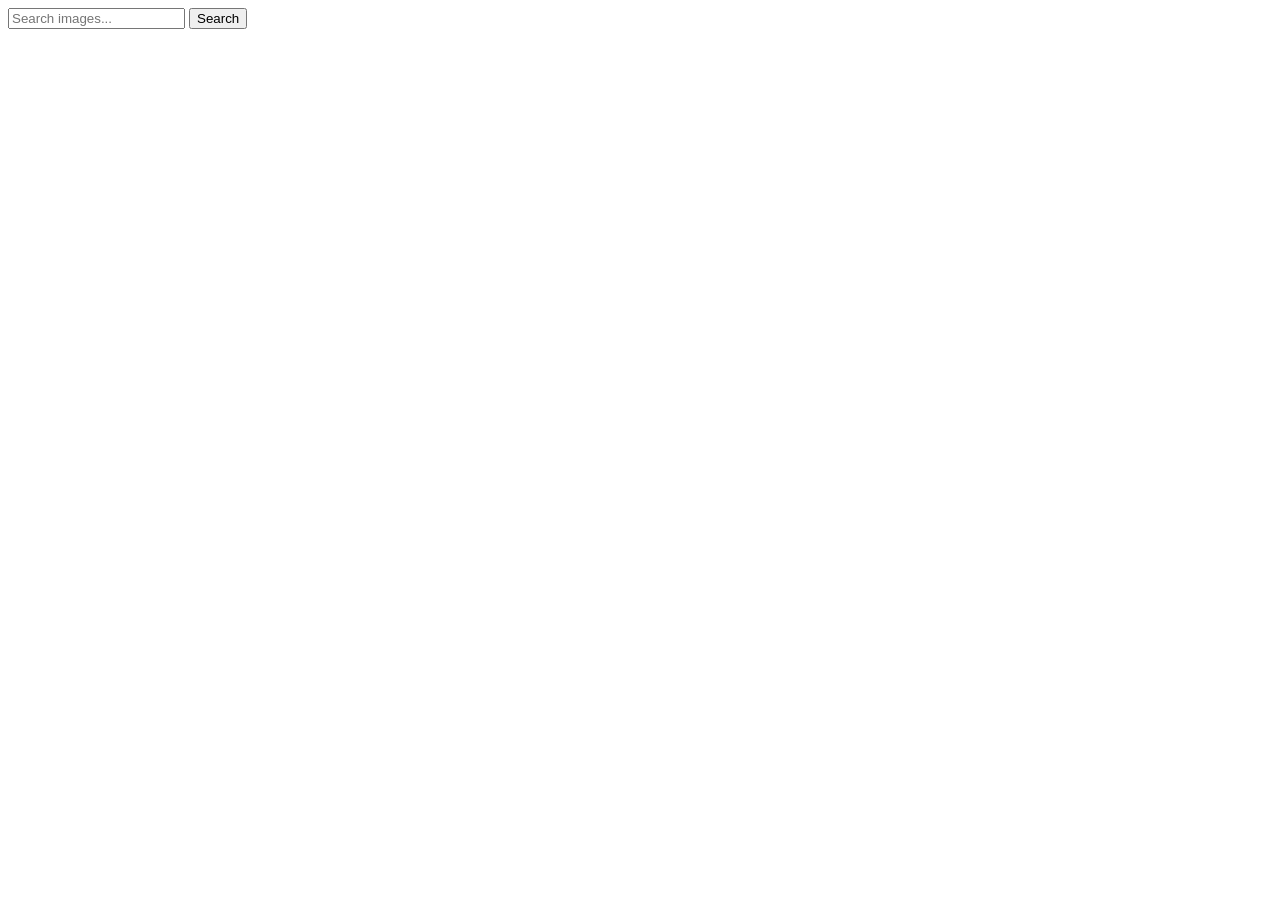
==== index.html @ 00451144 "Deploying to gh-pages from @ dianalevashova/goit-js-hw-12@9f9ffc4981c46c1a50b268318565ed52f749f6c7 🚀" ====
<!doctype html>
<html lang="en">
  <head>
    <meta charset="UTF-8" />
    <link rel="icon" type="image/svg+xml" href="/goit-js-hw-12/favicon.svg" />
    <meta name="viewport" content="width=device-width, initial-scale=1.0" />
    <title>Vanilla App Template</title>
    <script type="module" crossorigin src="/goit-js-hw-12/index.js"></script>
    <link rel="modulepreload" crossorigin href="/goit-js-hw-12/assets/vendor-CFFvTae-.js">
    <link rel="stylesheet" crossorigin href="/goit-js-hw-12/assets/vendor-CWKLx11g.css">
    <link rel="stylesheet" crossorigin href="/goit-js-hw-12/assets/index-Bmong5cp.css">
  </head>
  <body>
    <form class="form">
      <label>
        <input
          type="text"
          name="search-text"
          placeholder="Search images..."
          required
        />
      </label>
      <button type="submit">Search</button>
    </form>
    <ul class="gallery"></ul>
    <span class="loader is-hidden"></span>
  </body>
</html>
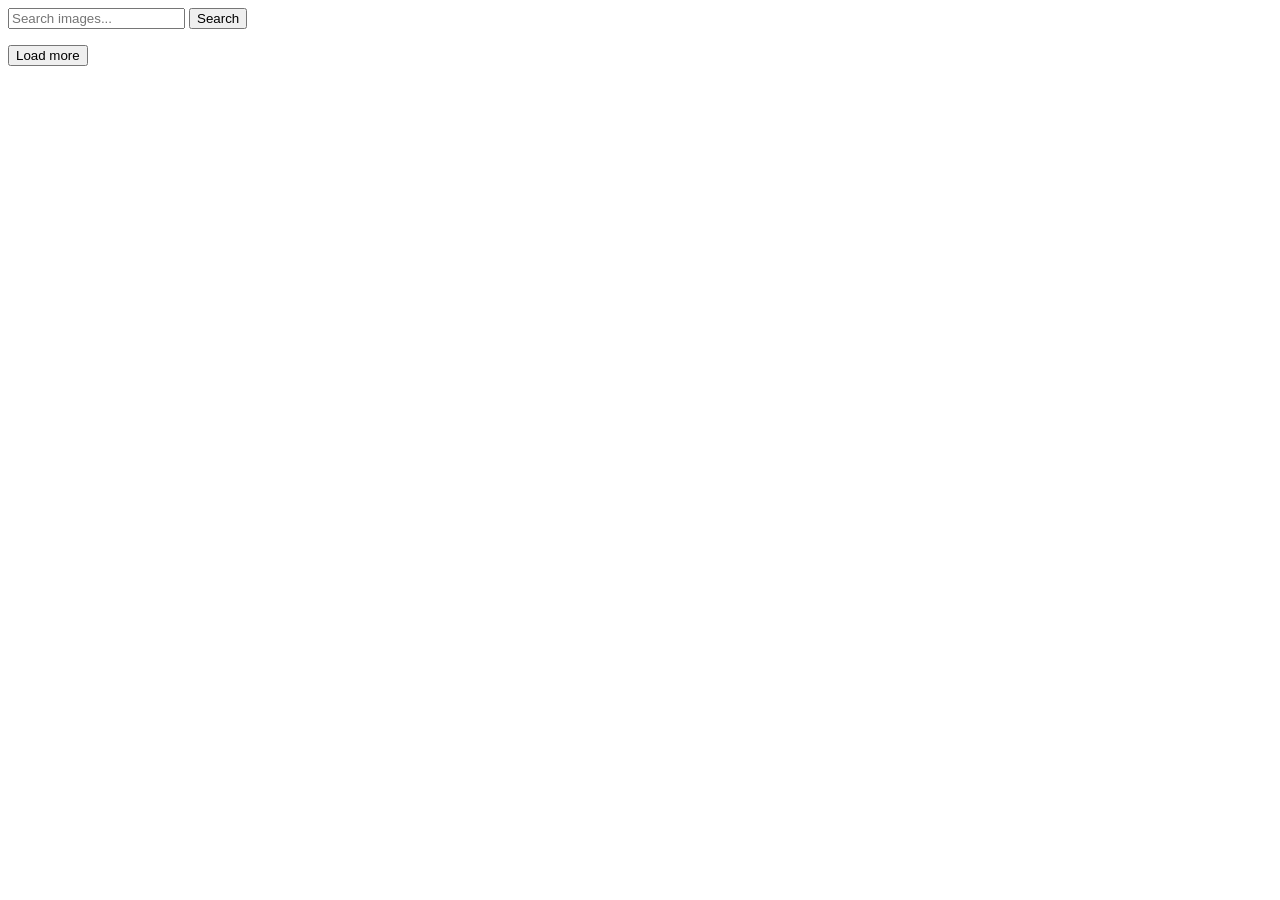
==== commit d4021ef5: "Deploying to gh-pages from @ dianalevashova/goit-js-hw-12@697ce217aeac5df4319287845d992cca9bd940f0 🚀" ====
--- a/index.html
+++ b/index.html
@@ -8,7 +8,7 @@
     <script type="module" crossorigin src="/goit-js-hw-12/index.js"></script>
     <link rel="modulepreload" crossorigin href="/goit-js-hw-12/assets/vendor-CFFvTae-.js">
     <link rel="stylesheet" crossorigin href="/goit-js-hw-12/assets/vendor-CWKLx11g.css">
-    <link rel="stylesheet" crossorigin href="/goit-js-hw-12/assets/index-Bmong5cp.css">
+    <link rel="stylesheet" crossorigin href="/goit-js-hw-12/assets/index-DLy2gqLH.css">
   </head>
   <body>
     <form class="form">
@@ -23,6 +23,7 @@
       <button type="submit">Search</button>
     </form>
     <ul class="gallery"></ul>
+    <button type="button " class="load-more-btn is-hidden">Load more</button>
     <span class="loader is-hidden"></span>
   </body>
 </html>
